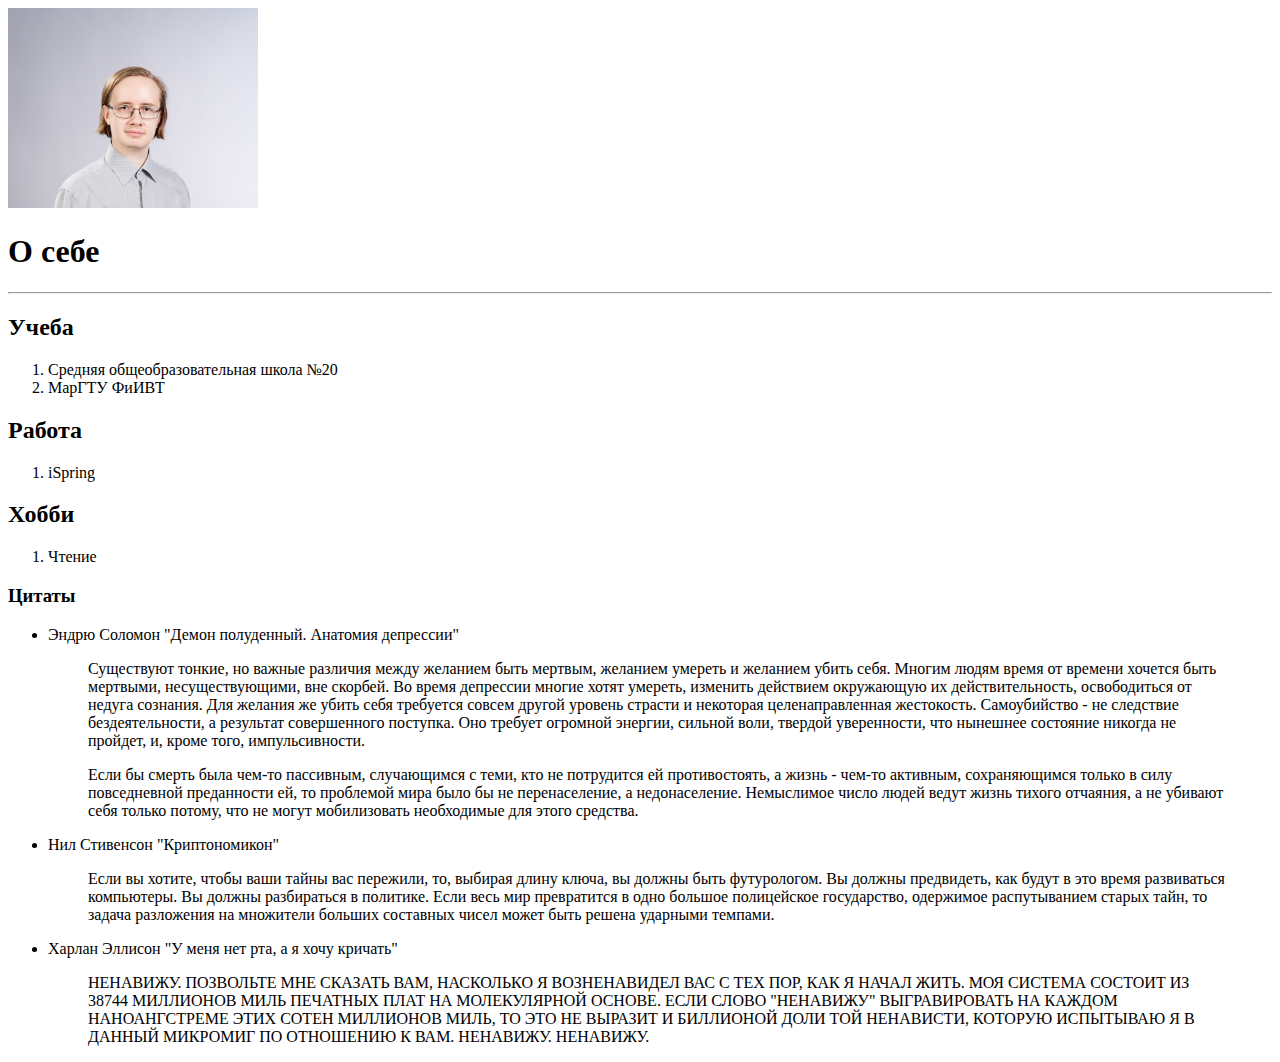
==== 2.1/index.html @ 55094dfc "pure html" ====
<!DOCTYPE HTML>
<html lang=ru>
    <head>
        <meta charset="utf-8"/>
        <title>О себе</title>
    </head>
    <body>
        <img src="images/photo.jpg" alt="фотография" width="250" height="200"/>
        <h1>О себе</h1>
        <hr/>
        <h2>Учеба</h2>
        <ol>
            <li>Средняя общеобразовательная школа №20</li>
            <li>МарГТУ ФиИВТ</li>
        </ol>
        <h2>Работа</h2>
        <ol>
            <li>iSpring</li>
        </ol>
        <h2>Хобби</h2>
        <ol>
            <li>Чтение</li>
        </ol>
        <h3>Цитаты</h3>
        <ul>
            <li>
                <p>Эндрю Соломон "Демон полуденный. Анатомия депрессии"</p>
                <blockquote>
                    <p>Существуют тонкие, но важные различия между желанием быть мертвым, желанием умереть и желанием убить себя. Многим людям время от времени хочется быть мертвыми, несуществующими, вне скорбей. Во время депрессии многие хотят умереть, изменить действием окружающую их действительность, освободиться от недуга сознания. Для желания же убить себя требуется совсем другой уровень страсти и некоторая целенаправленная жестокость. Самоубийство - не следствие бездеятельности, а результат совершенного поступка. Оно требует огромной энергии, сильной воли, твердой уверенности, что нынешнее состояние никогда не пройдет, и, кроме того, импульсивности.</p>
                    <p>Если бы смерть была чем-то пассивным, случающимся с теми, кто не потрудится ей противостоять, а жизнь - чем-то активным, сохраняющимся только в силу повседневной преданности ей, то проблемой мира было бы не перенаселение, а недонаселение. Немыслимое число людей ведут жизнь тихого отчаяния, а не убивают себя только потому, что не могут мобилизовать необходимые для этого средства.</p>
                </blockquote>
            </li>
            <li>
                <p>Нил Стивенсон "Криптономикон"</p>
                <blockquote>
                    <p>Если вы хотите, чтобы ваши тайны вас пережили, то, выбирая длину ключа, вы должны быть футурологом. Вы должны предвидеть, как будут в это время развиваться компьютеры. Вы должны разбираться в политике. Если весь мир превратится в одно большое полицейское государство, одержимое распутыванием старых тайн, то задача разложения на множители больших составных чисел может быть решена ударными темпами.</p>
                </blockquote>
            </li>
            <li>
                <p>Харлан Эллисон "У меня нет рта, а я хочу кричать"</p>
                <blockquote>
                    <p>НЕНАВИЖУ. ПОЗВОЛЬТЕ МНЕ СКАЗАТЬ ВАМ, НАСКОЛЬКО Я ВОЗНЕНАВИДЕЛ ВАС С ТЕХ ПОР, КАК Я НАЧАЛ ЖИТЬ. МОЯ СИСТЕМА СОСТОИТ ИЗ 38744 МИЛЛИОНОВ МИЛЬ ПЕЧАТНЫХ ПЛАТ НА МОЛЕКУЛЯРНОЙ ОСНОВЕ. ЕСЛИ СЛОВО "НЕНАВИЖУ" ВЫГРАВИРОВАТЬ НА КАЖДОМ НАНОАНГСТРЕМЕ ЭТИХ СОТЕН МИЛЛИОНОВ МИЛЬ, ТО ЭТО НЕ ВЫРАЗИТ И БИЛЛИОНОЙ ДОЛИ ТОЙ НЕНАВИСТИ, КОТОРУЮ ИСПЫТЫВАЮ Я В ДАННЫЙ МИКРОМИГ ПО ОТНОШЕНИЮ К ВАМ. НЕНАВИЖУ. НЕНАВИЖУ.</p>
                </blockquote>
            </li>
        </ul>
    </body>
</html>
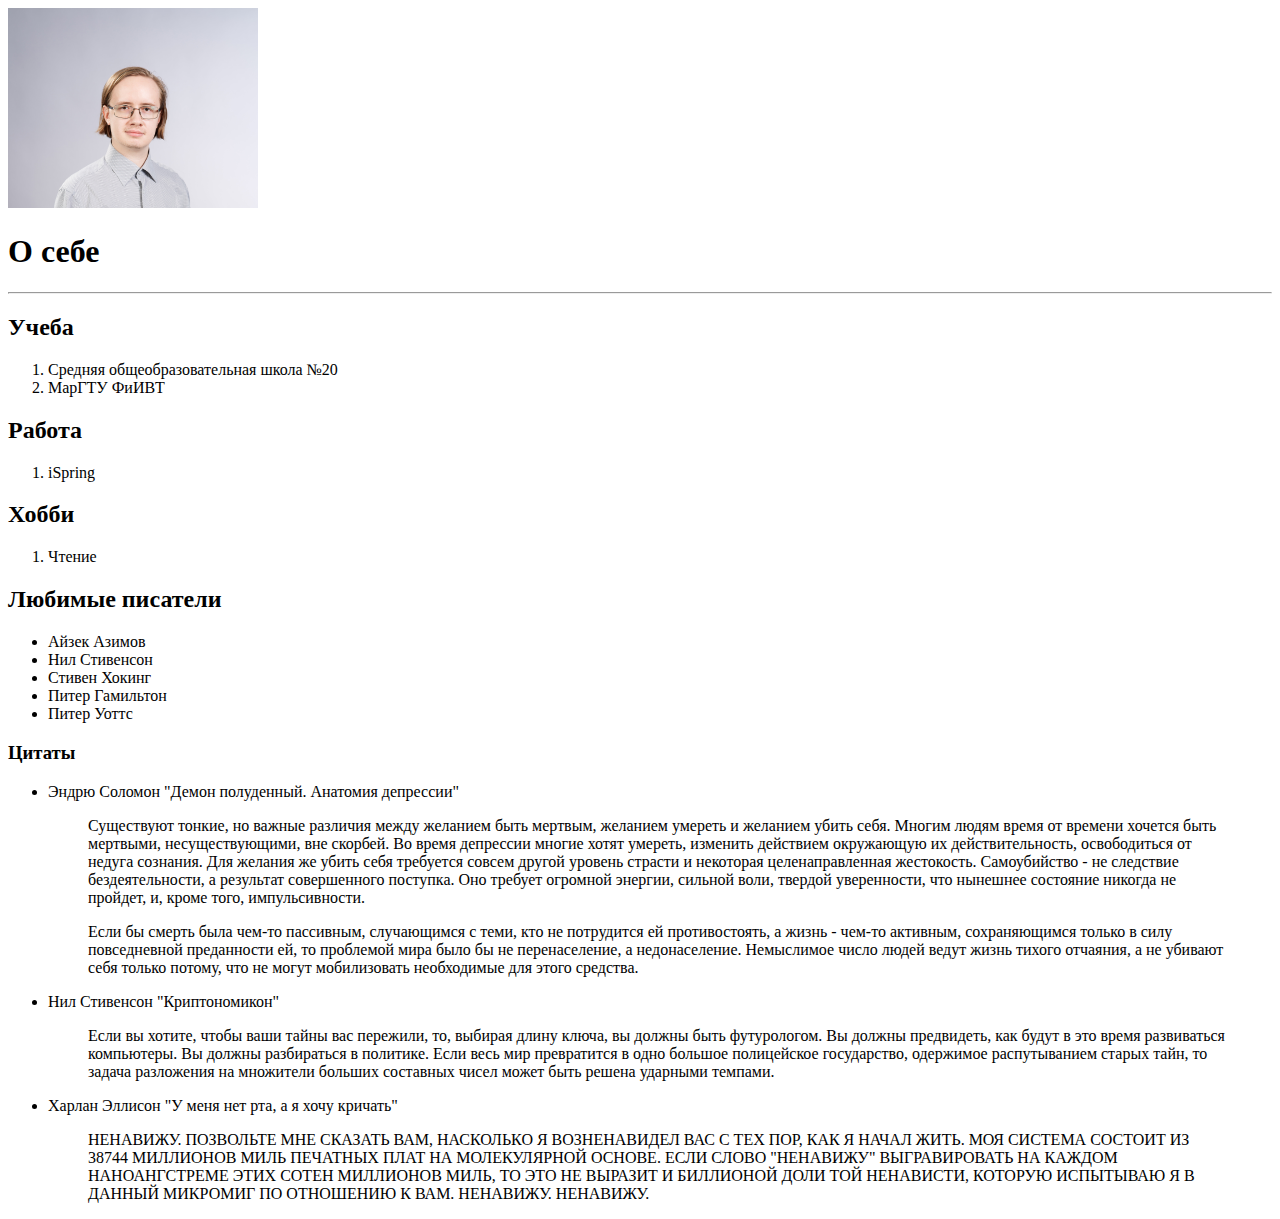
==== commit 15e23919: "added list" ====
--- a/2.1/index.html
+++ b/2.1/index.html
@@ -21,6 +21,14 @@
         <ol>
             <li>Чтение</li>
         </ol>
+        <h2>Любимые писатели</h2>
+        <ul>
+            <li>Айзек Азимов</li>
+            <li>Нил Стивенсон</li>
+            <li>Стивен Хокинг</li>
+            <li>Питер Гамильтон</li>
+            <li>Питер Уоттс</li>
+        </ul>
         <h3>Цитаты</h3>
         <ul>
             <li>
